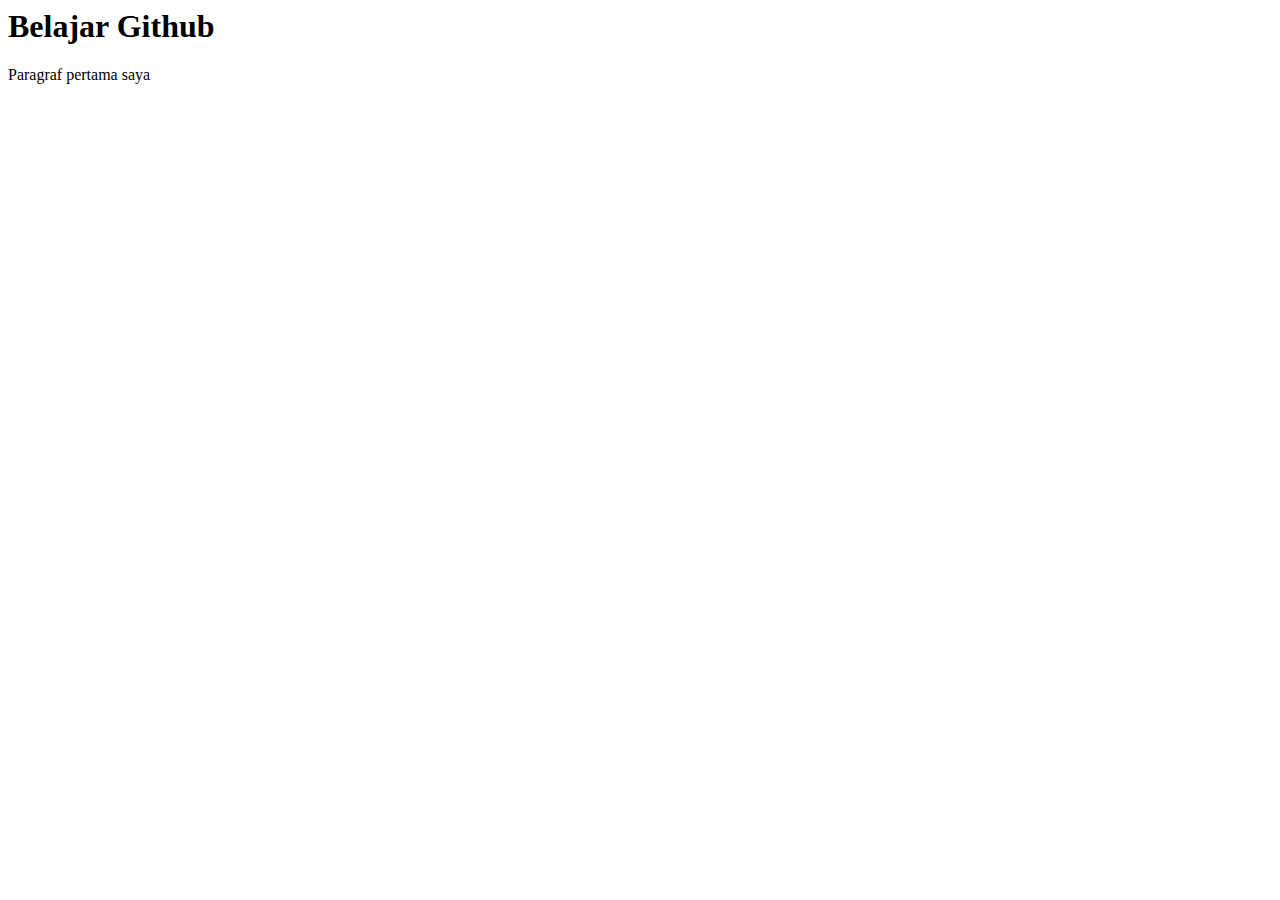
==== index.html @ 9ac7c091 "Merge pull request #2 from yuspram/tambah" ====
<html lang="en">
<head>
  <meta charset="UTF-8">
  <meta name="viewport" content="width=device-width, initial-scale=1.0">
  <title>Document</title>
</head>
<body>
  <h1>Belajar Github</h1>
  <p>Paragraf pertama saya</p>
</body>
</html>
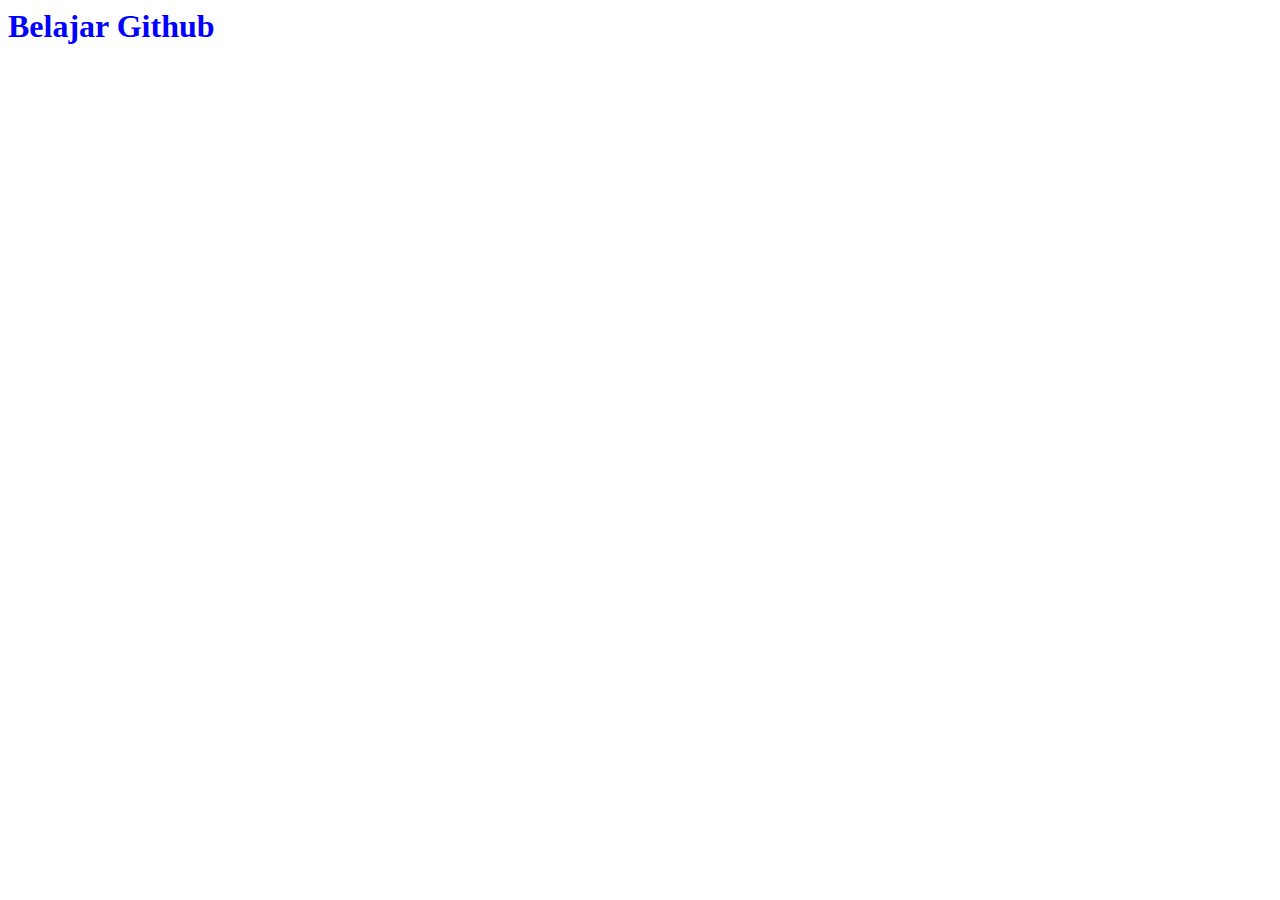
==== commit 4fdaae20: "nambah style" ====
--- a/index.html
+++ b/index.html
@@ -3,9 +3,9 @@
   <meta charset="UTF-8">
   <meta name="viewport" content="width=device-width, initial-scale=1.0">
   <title>Document</title>
+  <link rel="stylesheet" href="./index.css">
 </head>
 <body>
   <h1>Belajar Github</h1>
-  <p>Paragraf pertama saya</p>
 </body>
 </html>--- a/index.css
+++ b/index.css
@@ -0,0 +1,3 @@
+h1 {
+  color: blue ;
+}
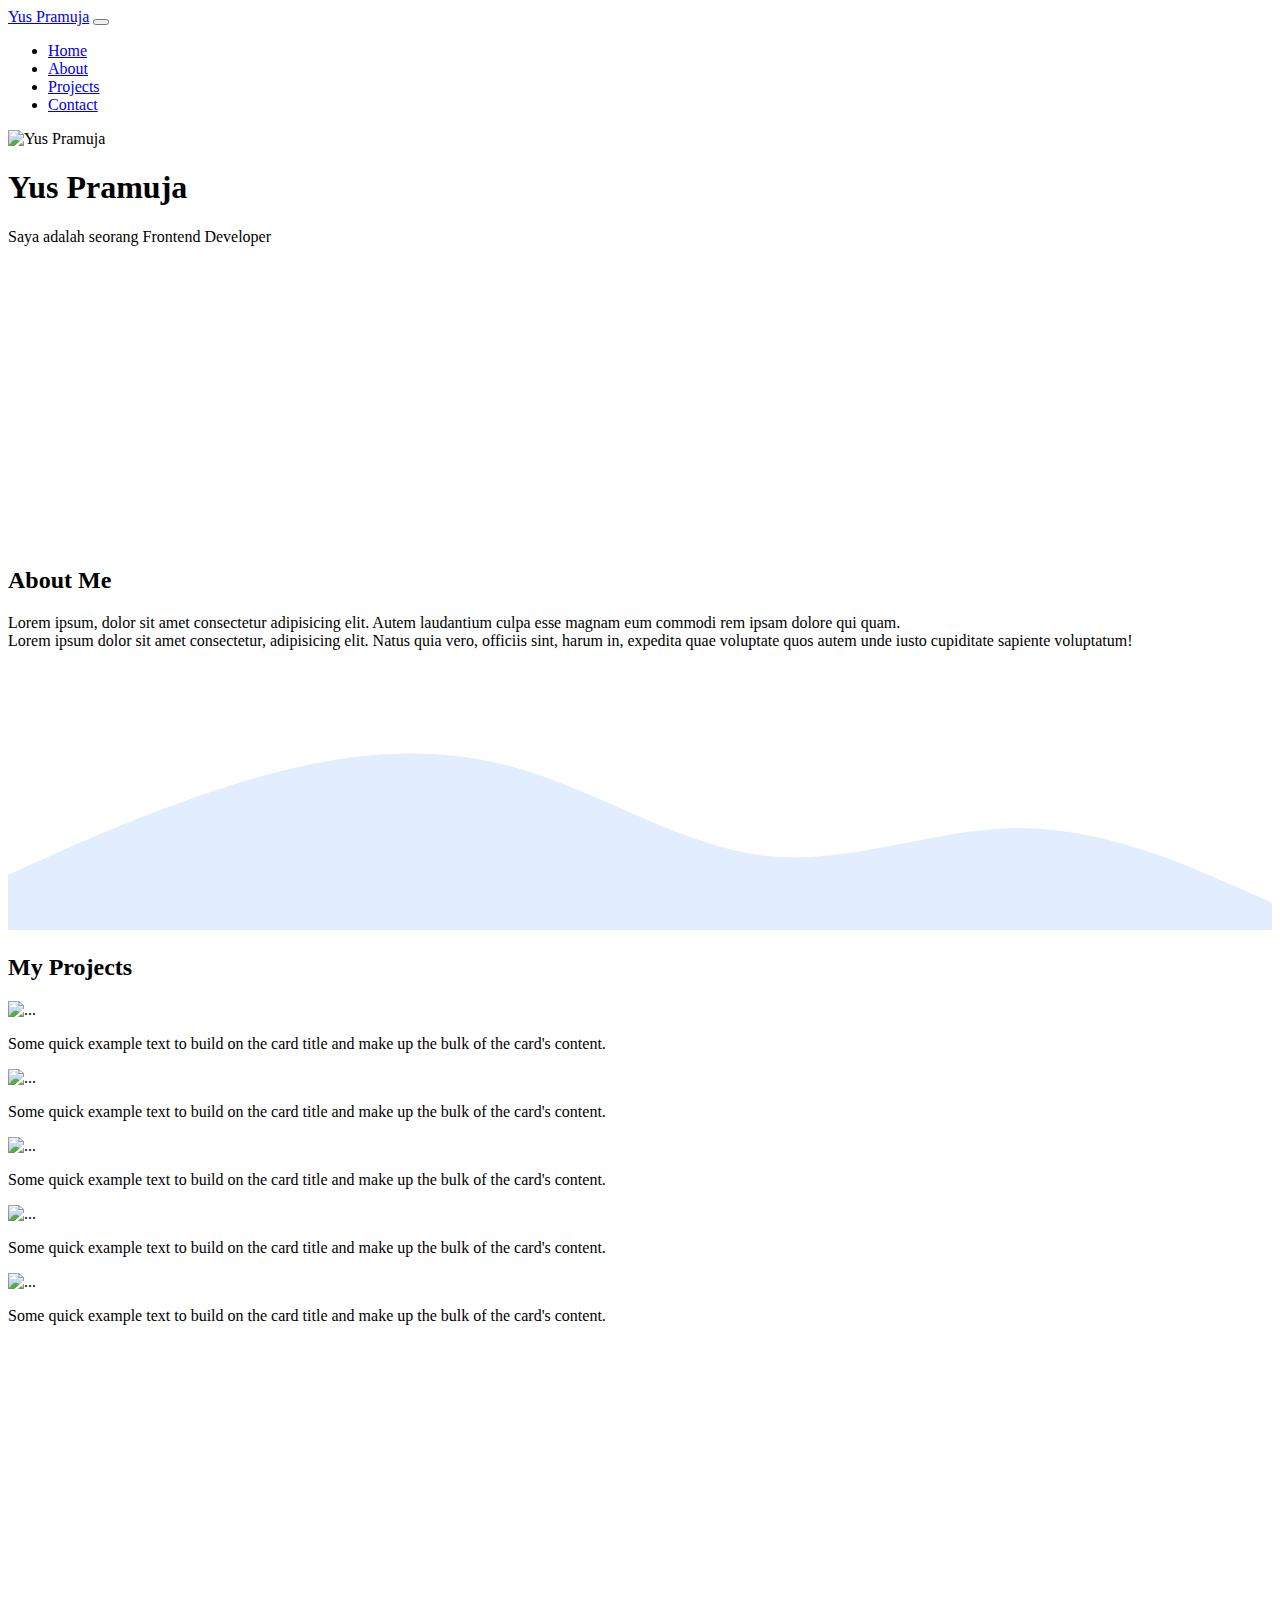
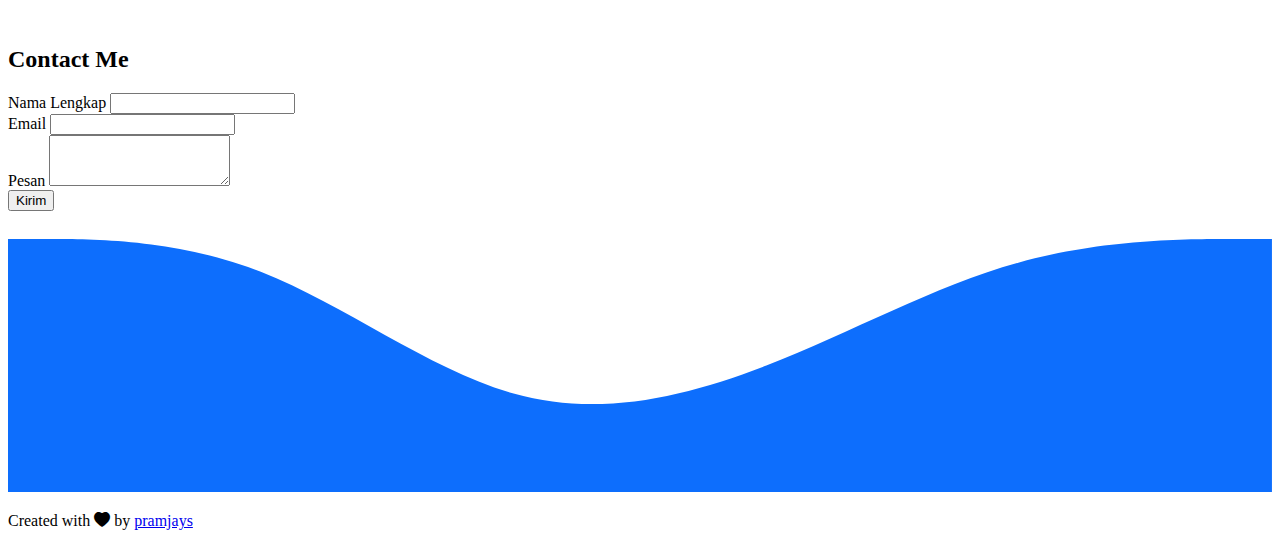
==== commit 706c787b: "rename index file" ====
--- a/index.html
+++ b/index.html
@@ -1,11 +1,180 @@
+<!doctype html>
 <html lang="en">
-<head>
-  <meta charset="UTF-8">
-  <meta name="viewport" content="width=device-width, initial-scale=1.0">
-  <title>Document</title>
-  <link rel="stylesheet" href="./index.css">
-</head>
-<body>
-  <h1>Belajar Github</h1>
-</body>
+  <head>
+    <!-- Required meta tags -->
+    <meta charset="utf-8">
+    <meta name="viewport" content="width=device-width, initial-scale=1">
+
+    <!-- Bootstrap CSS -->
+    <link href="https://cdn.jsdelivr.net/npm/bootstrap@5.0.0-beta2/dist/css/bootstrap.min.css" rel="stylesheet" integrity="sha384-BmbxuPwQa2lc/FVzBcNJ7UAyJxM6wuqIj61tLrc4wSX0szH/Ev+nYRRuWlolflfl" crossorigin="anonymous">
+    <link rel="stylesheet" href="https://cdn.jsdelivr.net/npm/bootstrap-icons@1.4.0/font/bootstrap-icons.css">
+    <link rel="stylesheet" href="port.css">
+    <title>My Portfolio | Yus Pramuja</title>
+  </head>
+  <body id="home">
+
+    <!-- NAVBAR -->
+
+    <nav class="navbar navbar-expand-lg navbar-dark bg-primary shadow-sm fixed-top">
+      <div class="container">
+        <a class="navbar-brand" href="#">Yus Pramuja</a>
+        <button class="navbar-toggler" type="button" data-bs-toggle="collapse" data-bs-target="#navbarNav" aria-controls="navbarNav" aria-expanded="false" aria-label="Toggle navigation">
+          <span class="navbar-toggler-icon"></span>
+        </button>
+        <div class="collapse navbar-collapse" id="navbarNav">
+          <ul class="navbar-nav ms-auto">
+            <li class="nav-item">
+              <a class="nav-link active" aria-current="page" href="#">Home</a>
+            </li>
+            <li class="nav-item">
+              <a class="nav-link" href="#about">About</a>
+            </li>
+            <li class="nav-item">
+              <a class="nav-link" href="#projects">Projects</a>
+            </li>
+            <li class="nav-item">
+              <a class="nav-link" href="#contact">Contact</a>
+            </li>
+          </ul>
+        </div>
+      </div>
+    </nav>
+
+
+
+
+    <!-- JUMBOTRON -->
+    <section class="jumbotron text-center">
+      <img src="pram.jpg" alt="Yus Pramuja" width="200" height="200" class="rounded-circle">
+      <h1 class="display-4">Yus Pramuja</h1>
+      <p class="lead">Saya adalah seorang Frontend Developer</p>
+      <svg xmlns="http://www.w3.org/2000/svg" viewBox="0 0 1440 320"><path fill="#ffffff" fill-opacity="1" d="M0,160L48,181.3C96,203,192,245,288,229.3C384,213,480,139,576,106.7C672,75,768,85,864,106.7C960,128,1056,160,1152,192C1248,224,1344,256,1392,272L1440,288L1440,320L1392,320C1344,320,1248,320,1152,320C1056,320,960,320,864,320C768,320,672,320,576,320C480,320,384,320,288,320C192,320,96,320,48,320L0,320Z"></path></svg>
+    </section> 
+
+
+
+    <!-- ABOUT -->
+    <section id="about">
+      <div class="container">
+        <div class="row text-center mb-3">
+          <div class="col">
+            <h2>About Me</h2>
+          </div>
+        </div>
+        <div class="row justify-content-center fs-5 text-center">
+          <div class="col-md-4">Lorem ipsum, dolor sit amet consectetur adipisicing elit. Autem laudantium culpa esse magnam eum commodi rem ipsam dolore qui quam.</div>
+          <div class="col-md-4">Lorem ipsum dolor sit amet consectetur, adipisicing elit. Natus quia vero, officiis sint, harum in, expedita quae voluptate quos autem unde iusto cupiditate sapiente voluptatum!</div>
+        </div>
+      </div>
+      <svg xmlns="http://www.w3.org/2000/svg" viewBox="0 0 1440 320"><path fill="#e2edff" fill-opacity="1" d="M0,256L48,234.7C96,213,192,171,288,144C384,117,480,107,576,133.3C672,160,768,224,864,234.7C960,245,1056,203,1152,202.7C1248,203,1344,245,1392,266.7L1440,288L1440,320L1392,320C1344,320,1248,320,1152,320C1056,320,960,320,864,320C768,320,672,320,576,320C480,320,384,320,288,320C192,320,96,320,48,320L0,320Z"></path></svg>
+    </section>
+
+
+
+
+    <!-- PROJECTS -->
+    <section id="projects">
+      <div class="container">
+        <div class="row text-center mb-3">
+          <div class="col">
+            <h2>My Projects</h2>
+          </div>
+        </div>
+        <div class="row justify-content-center">
+          <div class="col-md-4 mb-3">
+            <div class="card">
+              <img src="cepu.jpg" class="card-img-top" alt="...">
+              <div class="card-body">
+                <p class="card-text">Some quick example text to build on the card title and make up the bulk of the card's content.</p>
+              </div>
+            </div>
+          </div>
+          <div class="col-md-4 mb-3">
+            <div class="card">
+              <img src="cepu.jpg" class="card-img-top" alt="...">
+              <div class="card-body">
+                <p class="card-text">Some quick example text to build on the card title and make up the bulk of the card's content.</p>
+              </div>
+            </div>
+          </div>
+          <div class="col-md-4 mb-3">
+            <div class="card">
+              <img src="cepu.jpg" class="card-img-top" alt="...">
+              <div class="card-body">
+                <p class="card-text">Some quick example text to build on the card title and make up the bulk of the card's content.</p>
+              </div>
+            </div>
+          </div>
+          <div class="col-md-4 mb-3">
+            <div class="card">
+              <img src="cepu.jpg" class="card-img-top" alt="...">
+              <div class="card-body">
+                <p class="card-text">Some quick example text to build on the card title and make up the bulk of the card's content.</p>
+              </div>
+            </div>
+          </div>
+          <div class="col-md-4 mb-3">
+            <div class="card">
+              <img src="cepu.jpg" class="card-img-top" alt="...">
+              <div class="card-body">
+                <p class="card-text">Some quick example text to build on the card title and make up the bulk of the card's content.</p>
+              </div>
+            </div>
+          </div>
+        </div>
+      </div>
+      <svg xmlns="http://www.w3.org/2000/svg" viewBox="0 0 1440 320"><path fill="#ffffff" fill-opacity="1" d="M0,32L48,74.7C96,117,192,203,288,234.7C384,267,480,245,576,208C672,171,768,117,864,96C960,75,1056,85,1152,106.7C1248,128,1344,160,1392,176L1440,192L1440,320L1392,320C1344,320,1248,320,1152,320C1056,320,960,320,864,320C768,320,672,320,576,320C480,320,384,320,288,320C192,320,96,320,48,320L0,320Z"></path></svg>
+    </section>
+
+
+
+
+
+    <!-- CONTACT -->
+    <section id="contact">
+      <div class="container">
+        <div class="row text-center mb-3">
+          <div class="col">
+            <h2>Contact Me</h2>
+          </div>
+        </div>
+        <div class="row justify-content-center">
+          <div class="col-md-6">
+            <form>
+              <div class="mb-3">
+                <label for="exampleInputEmail1" class="form-label">Nama Lengkap</label>
+                <input type="text" class="form-control" id="name" aria-describedby="name">
+              </div>
+              <div class="mb-3">
+                <label for="email" class="form-label">Email</label>
+                <input type="email" class="form-control" id="email" aria-describedby="email">
+              </div>
+              <div class="mb-3">
+                <label for="pesan" class="form-label">Pesan</label>
+                <textarea class="form-control" id="pesan" rows="3"></textarea>
+              </div>
+              <button type="submit" class="btn btn-primary">Kirim</button>
+            </form>
+          </div>
+        </div>
+      </div>
+      <svg xmlns="http://www.w3.org/2000/svg" viewBox="0 0 1440 320"><path fill="#0d6efd" fill-opacity="1" d="M0,32L48,32C96,32,192,32,288,69.3C384,107,480,181,576,208C672,235,768,213,864,176C960,139,1056,85,1152,58.7C1248,32,1344,32,1392,32L1440,32L1440,320L1392,320C1344,320,1248,320,1152,320C1056,320,960,320,864,320C768,320,672,320,576,320C480,320,384,320,288,320C192,320,96,320,48,320L0,320Z"></path></svg>
+    </section>
+
+
+
+
+    <!-- FOOTER -->
+    <footer class="bg-primary text-white text-center pb-5">
+      <p>Created with <i class="bi bi-heart-fill text-danger"></i> by <a href="https://www.instagram.com/pramjays/" class="text-white fw-bold">pramjays</a> </p>
+    </footer>
+
+
+
+
+
+
+
+    <script src="https://cdn.jsdelivr.net/npm/bootstrap@5.0.0-beta2/dist/js/bootstrap.bundle.min.js" integrity="sha384-b5kHyXgcpbZJO/tY9Ul7kGkf1S0CWuKcCD38l8YkeH8z8QjE0GmW1gYU5S9FOnJ0" crossorigin="anonymous"></script>
+  </body>
 </html>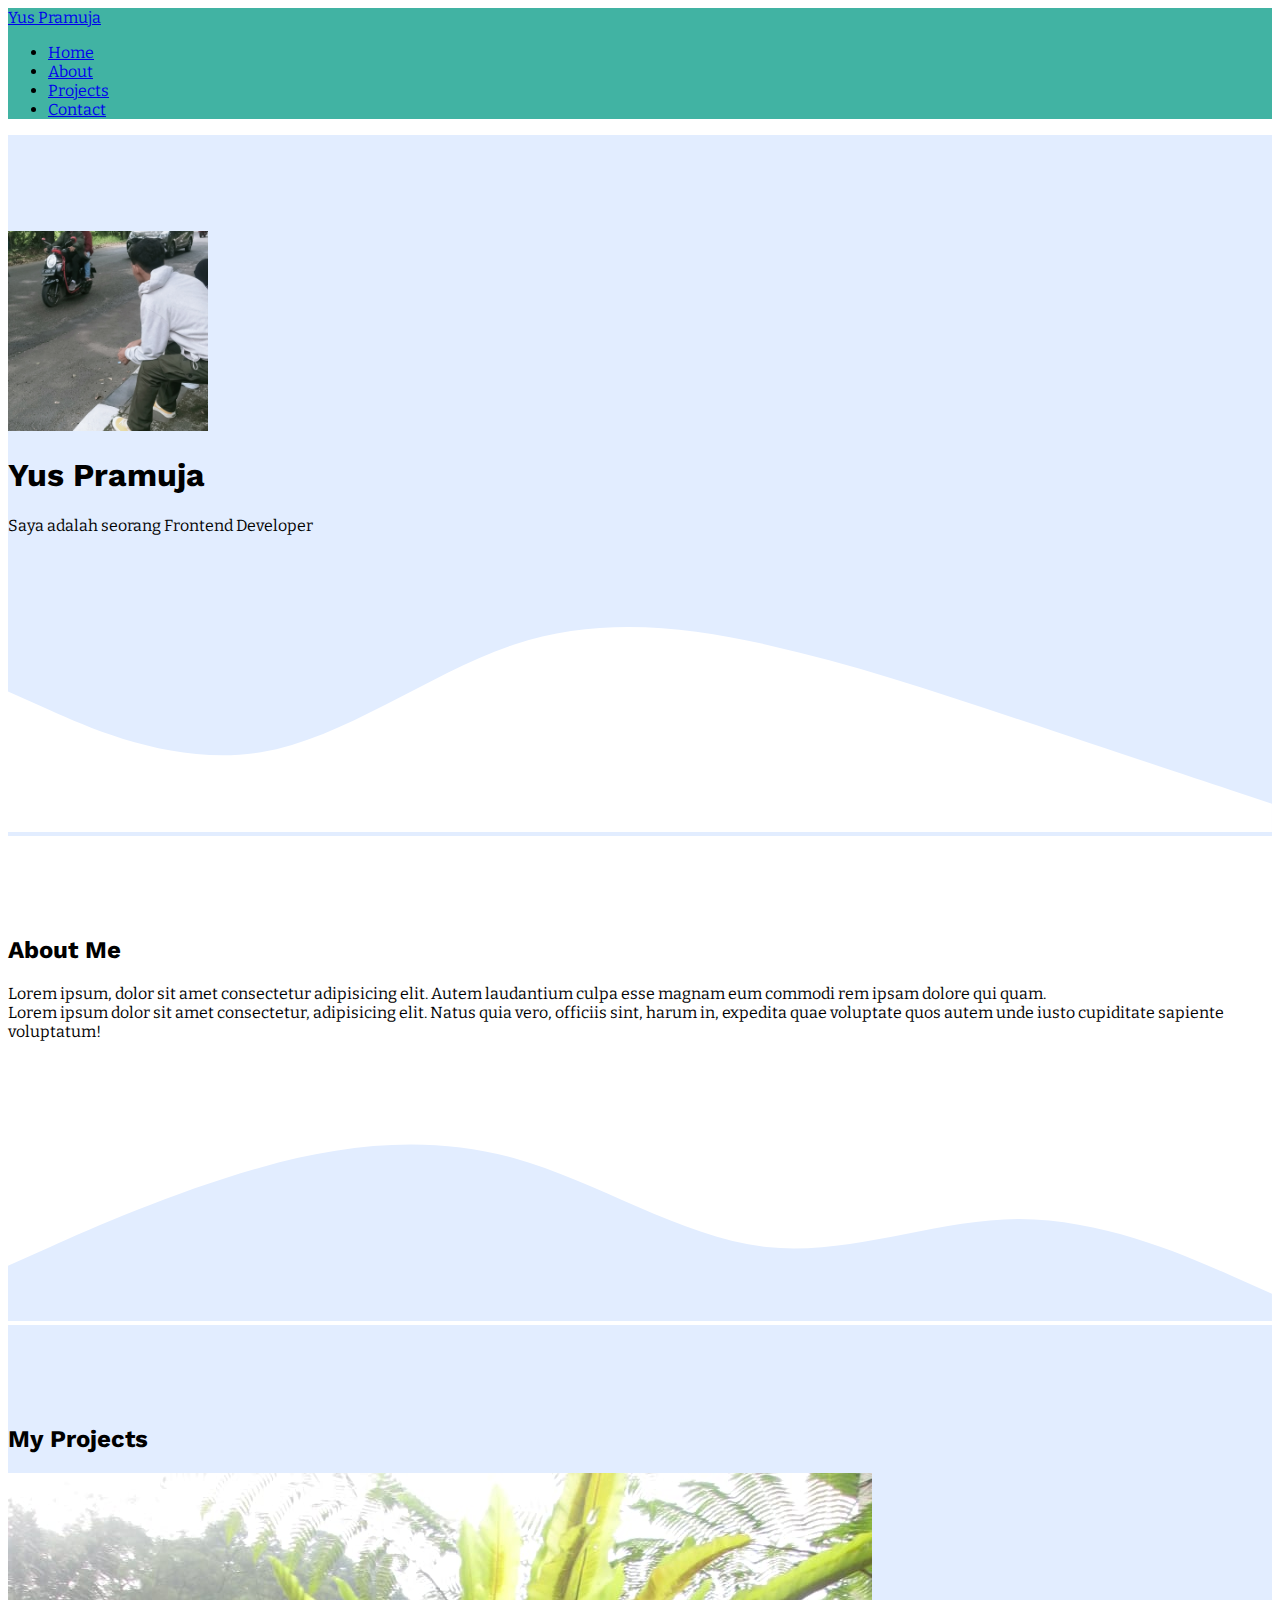
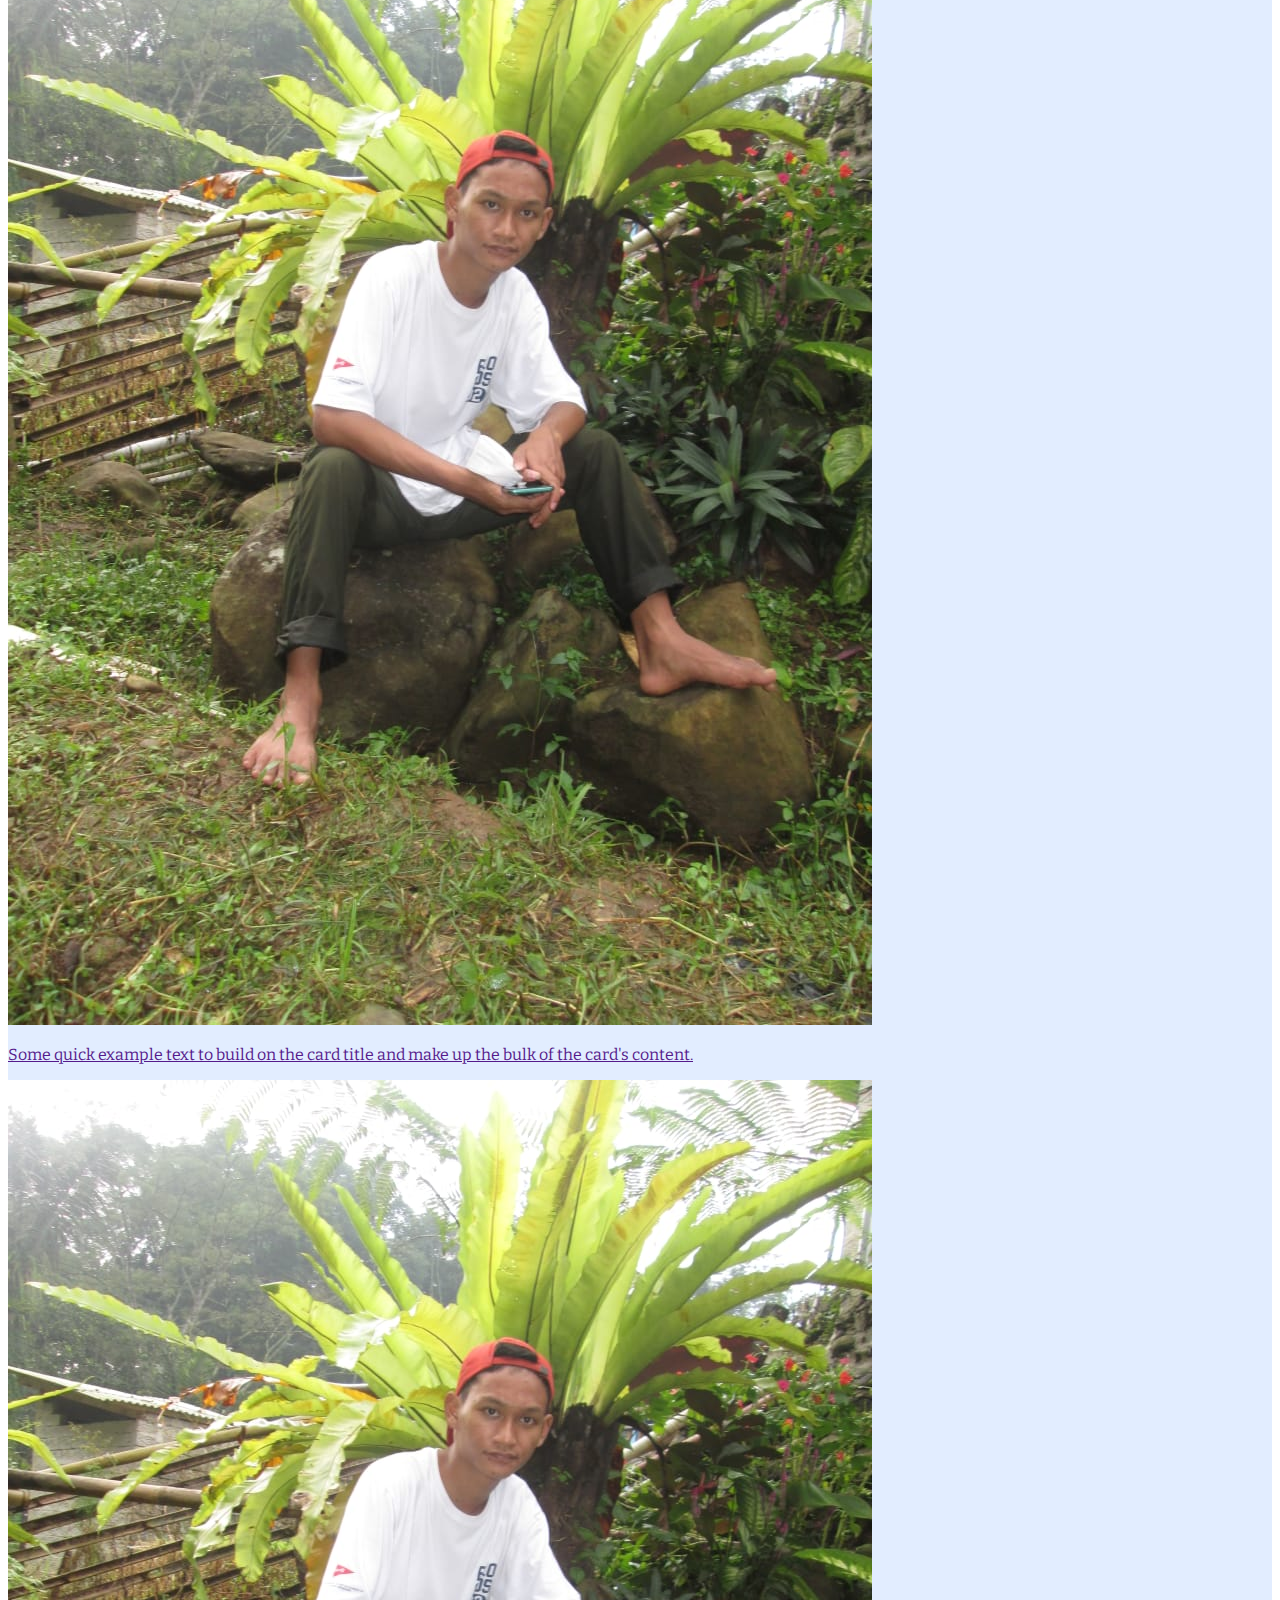
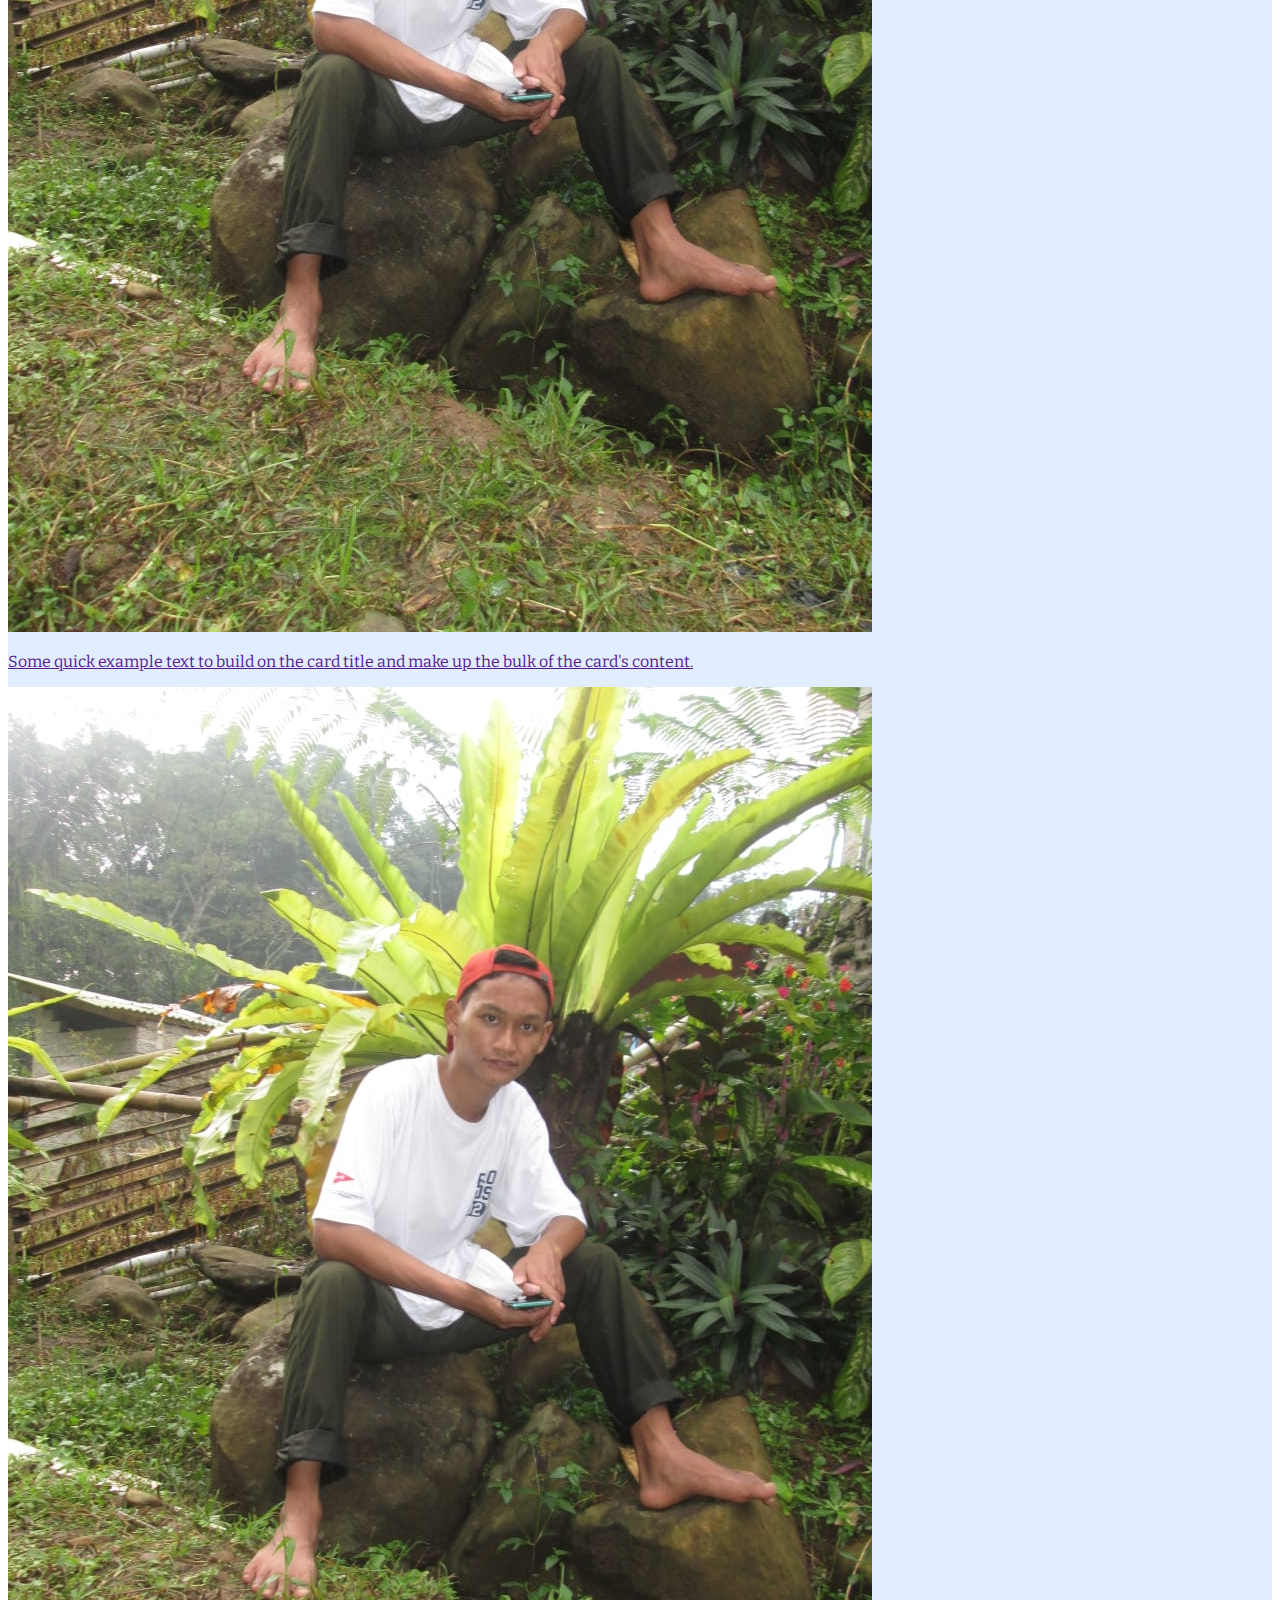
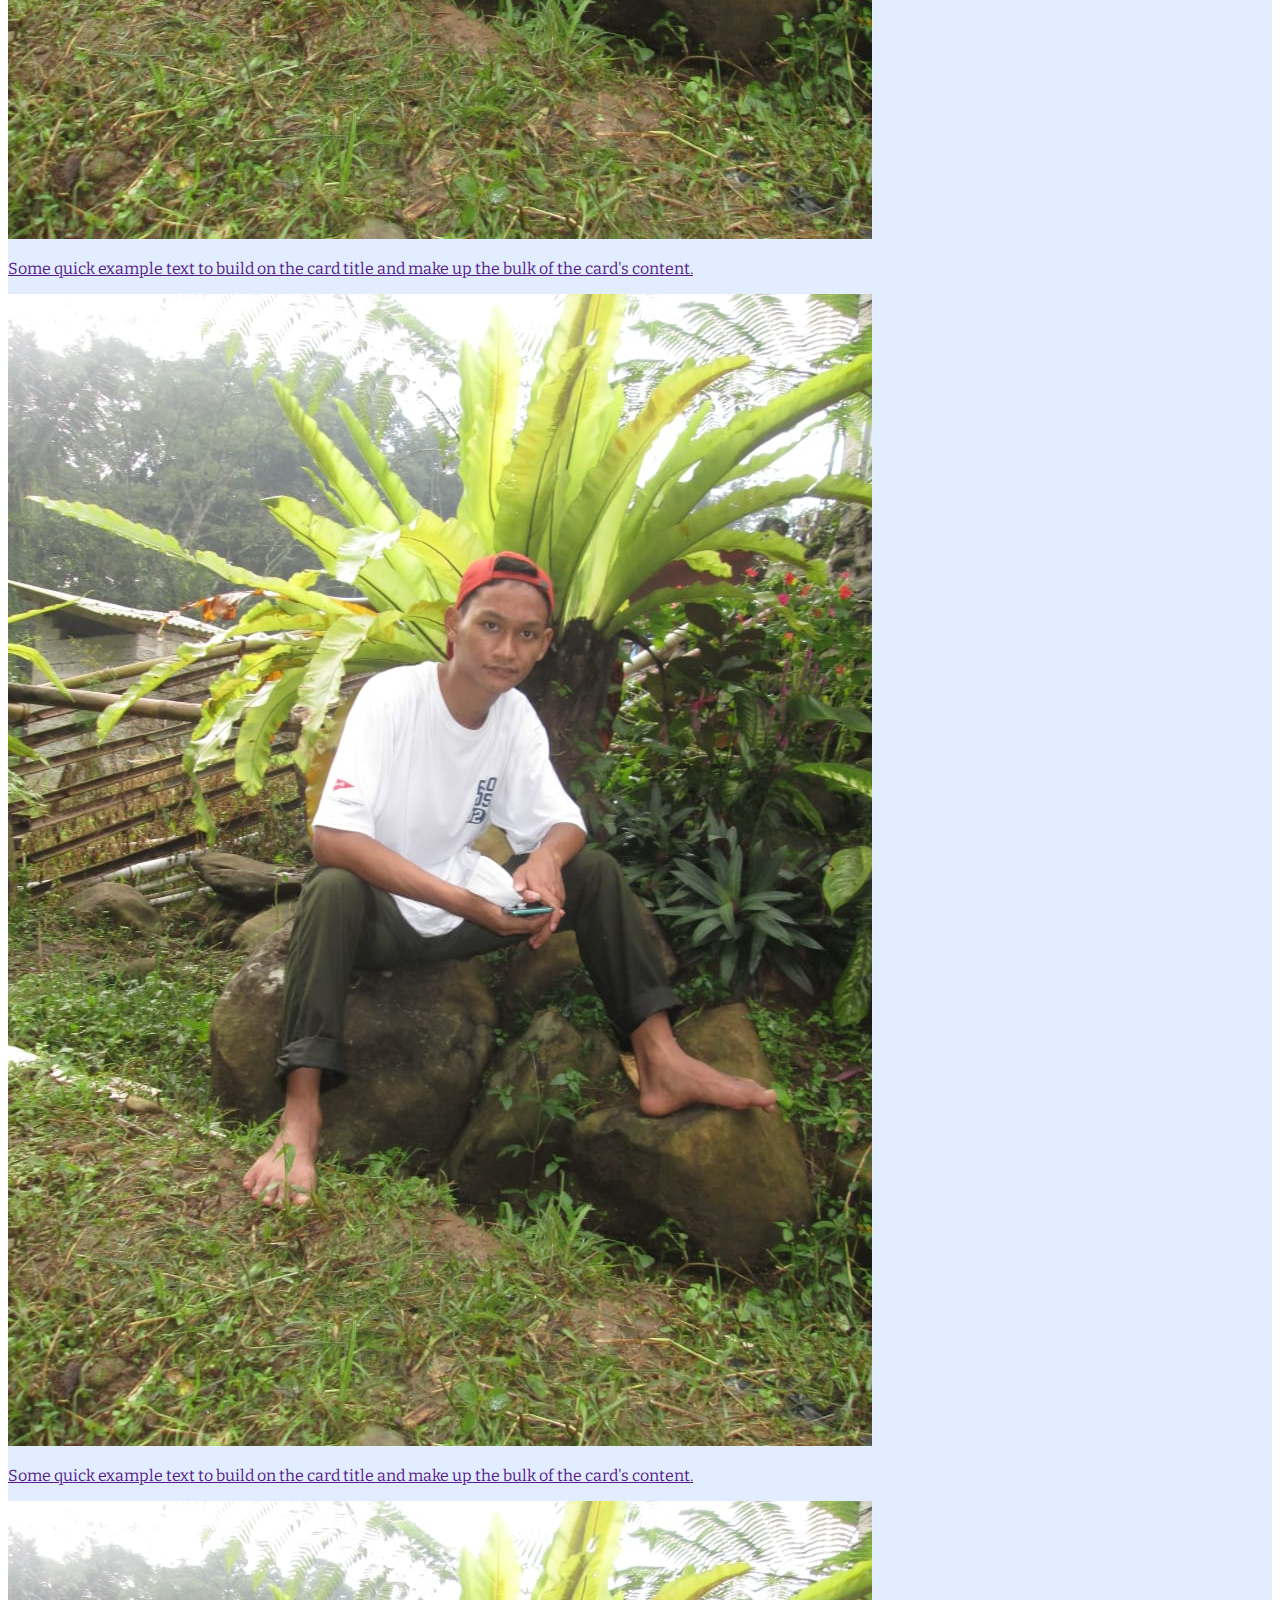
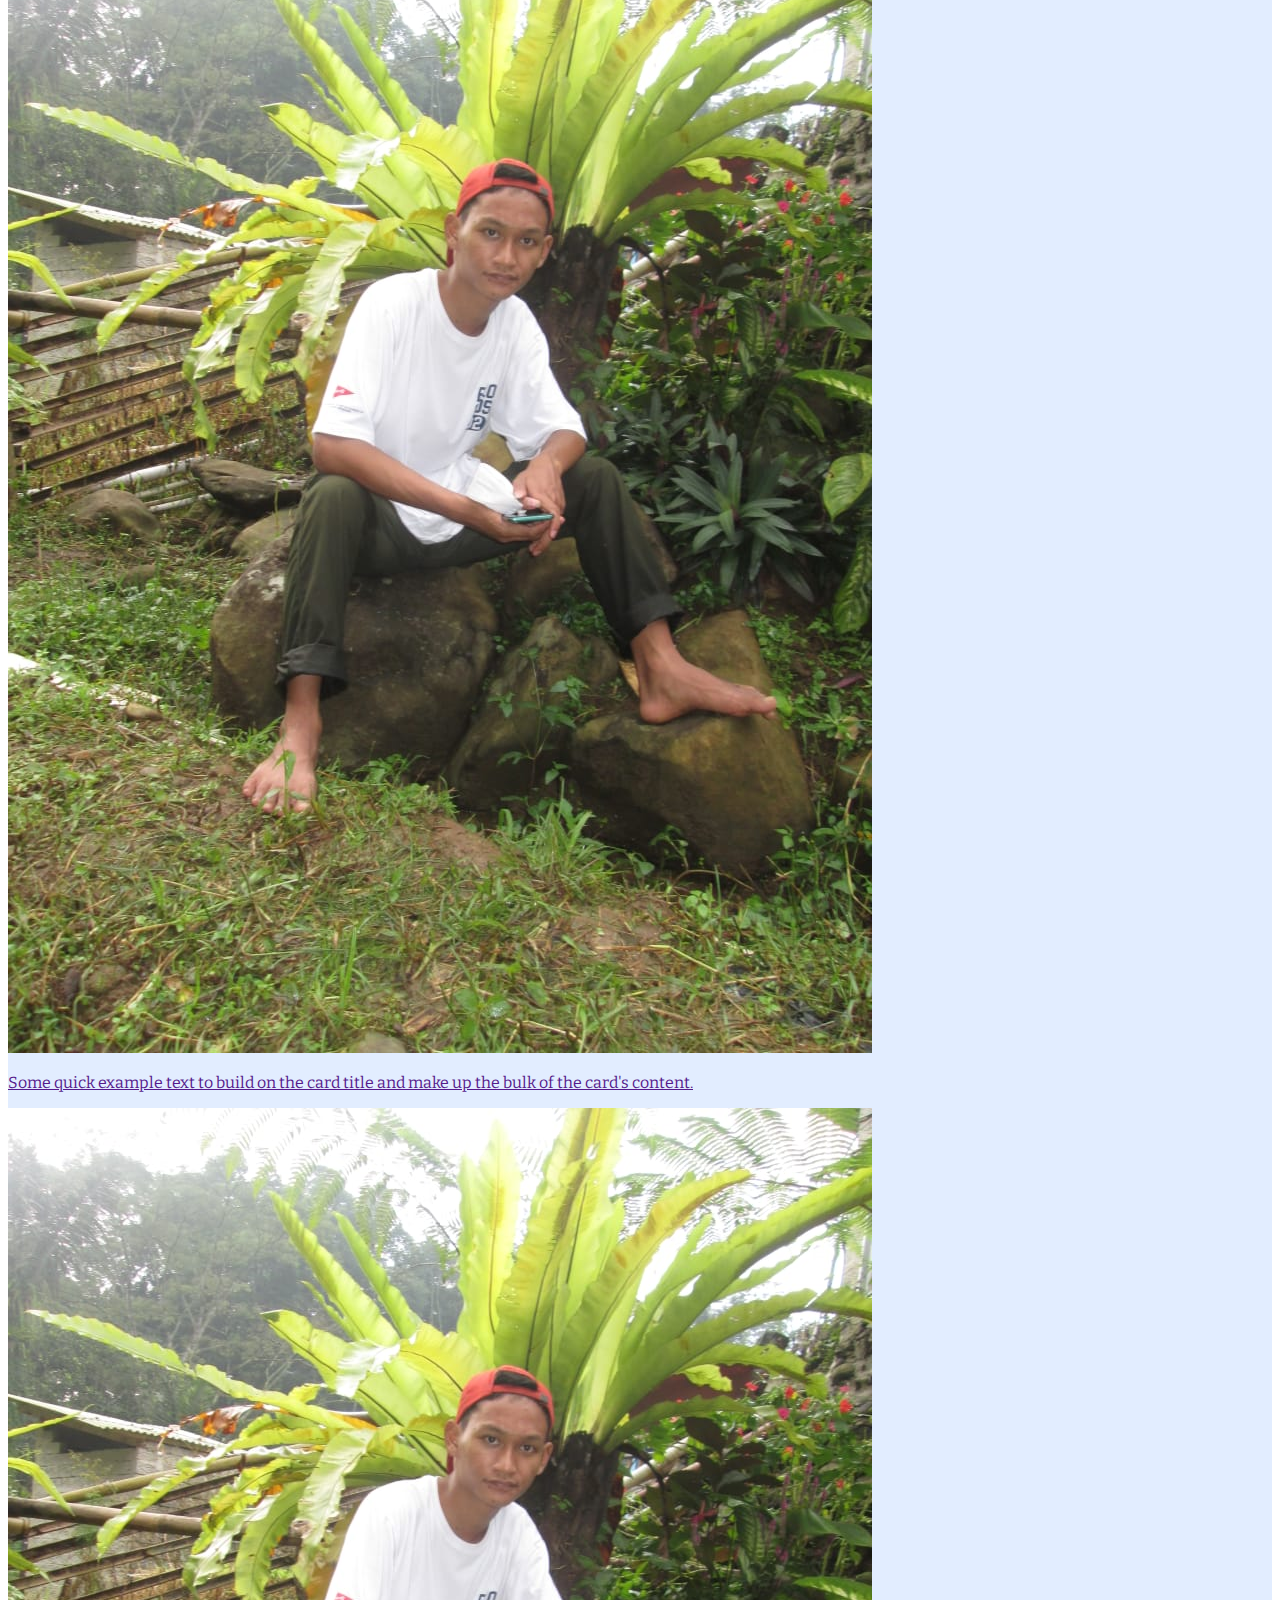
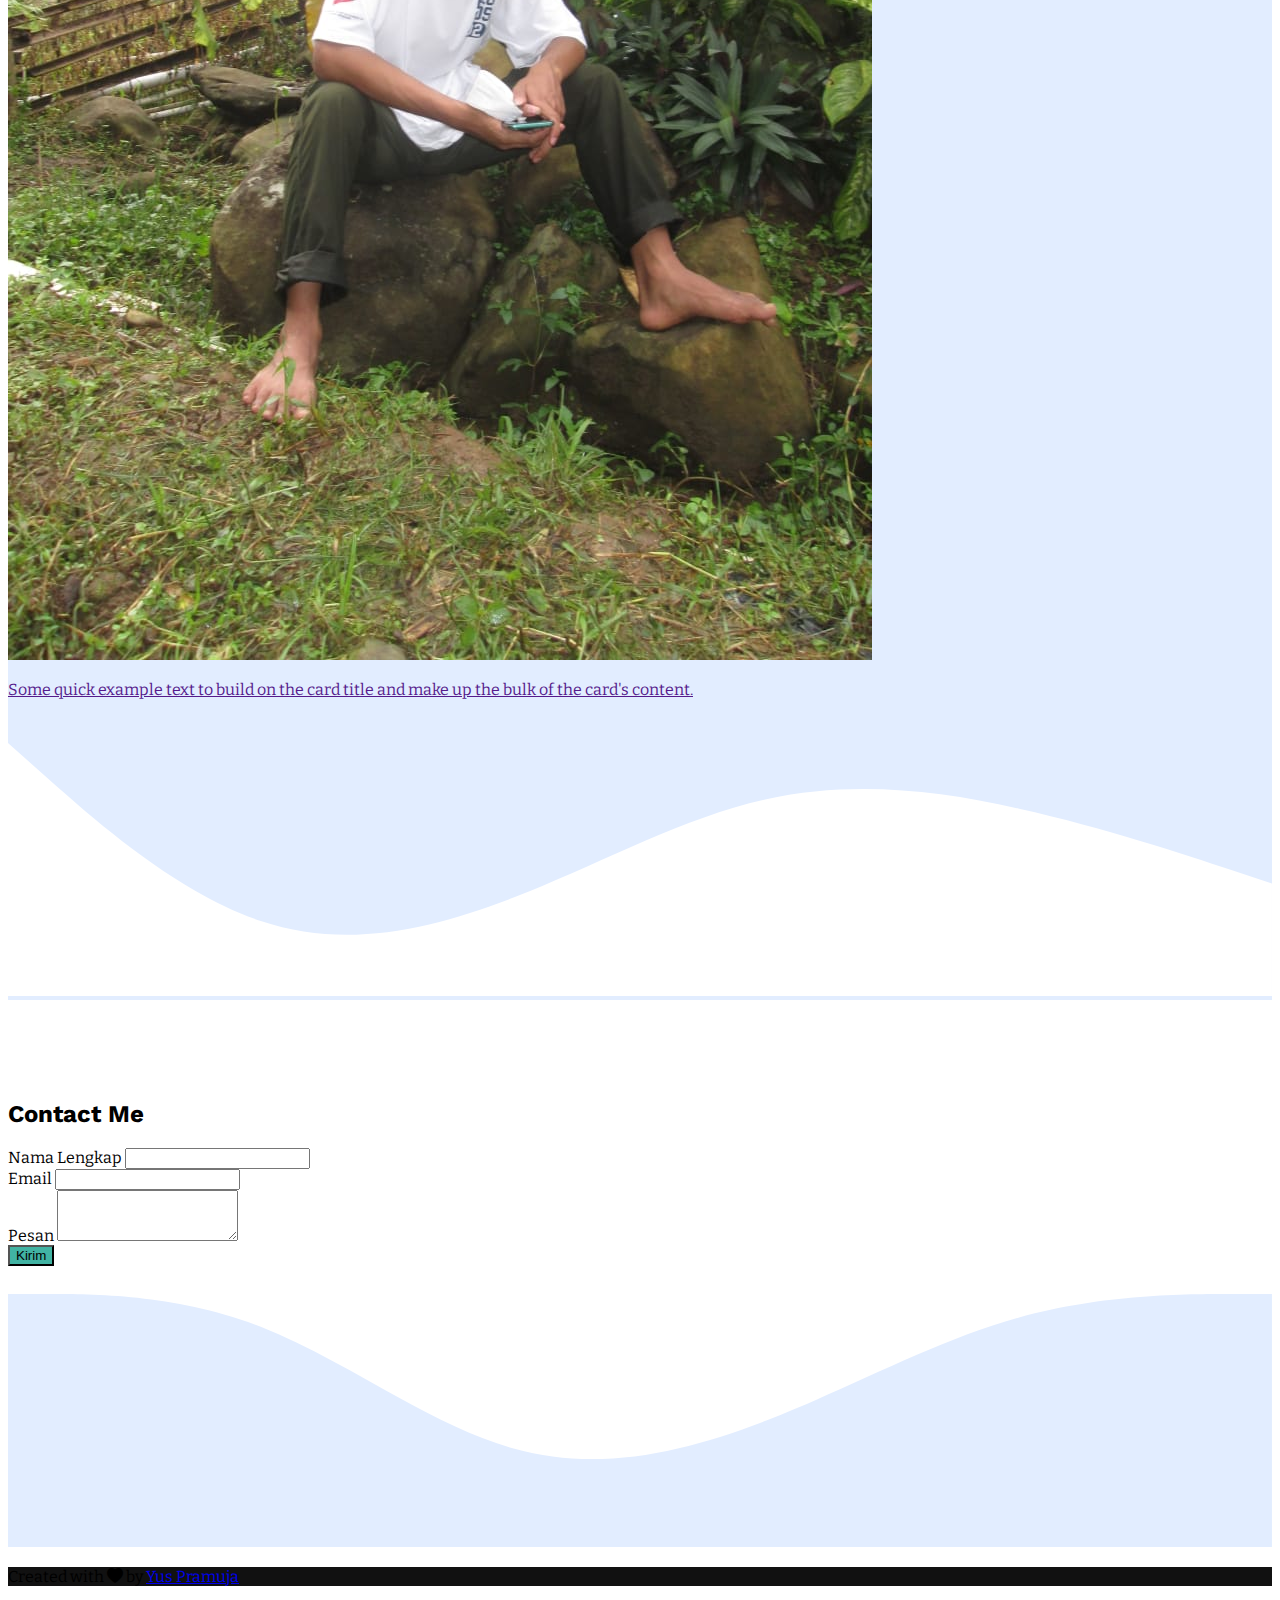
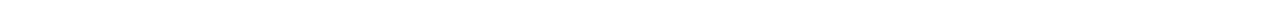
==== commit ec0b1198: "updateUI" ====
--- a/index.html
+++ b/index.html
@@ -15,16 +15,13 @@
 
     <!-- NAVBAR -->
 
-    <nav class="navbar navbar-expand-lg navbar-dark bg-primary shadow-sm fixed-top">
+    <nav class="navbar navbar-expand-lg navbar-dark shadow-sm fixed-top">
       <div class="container">
         <a class="navbar-brand" href="#">Yus Pramuja</a>
-        <button class="navbar-toggler" type="button" data-bs-toggle="collapse" data-bs-target="#navbarNav" aria-controls="navbarNav" aria-expanded="false" aria-label="Toggle navigation">
-          <span class="navbar-toggler-icon"></span>
-        </button>
         <div class="collapse navbar-collapse" id="navbarNav">
           <ul class="navbar-nav ms-auto">
             <li class="nav-item">
-              <a class="nav-link active" aria-current="page" href="#">Home</a>
+              <a class="nav-link" href="#">Home</a>
             </li>
             <li class="nav-item">
               <a class="nav-link" href="#about">About</a>
@@ -45,7 +42,7 @@
 
     <!-- JUMBOTRON -->
     <section class="jumbotron text-center">
-      <img src="pram.jpg" alt="Yus Pramuja" width="200" height="200" class="rounded-circle">
+      <img src="me.jpg" alt="Yus Pramuja" width="200" height="200" class="rounded-circle">
       <h1 class="display-4">Yus Pramuja</h1>
       <p class="lead">Saya adalah seorang Frontend Developer</p>
       <svg xmlns="http://www.w3.org/2000/svg" viewBox="0 0 1440 320"><path fill="#ffffff" fill-opacity="1" d="M0,160L48,181.3C96,203,192,245,288,229.3C384,213,480,139,576,106.7C672,75,768,85,864,106.7C960,128,1056,160,1152,192C1248,224,1344,256,1392,272L1440,288L1440,320L1392,320C1344,320,1248,320,1152,320C1056,320,960,320,864,320C768,320,672,320,576,320C480,320,384,320,288,320C192,320,96,320,48,320L0,320Z"></path></svg>
@@ -80,45 +77,80 @@
             <h2>My Projects</h2>
           </div>
         </div>
-        <div class="row justify-content-center">
-          <div class="col-md-4 mb-3">
-            <div class="card">
-              <img src="cepu.jpg" class="card-img-top" alt="...">
-              <div class="card-body">
-                <p class="card-text">Some quick example text to build on the card title and make up the bulk of the card's content.</p>
-              </div>
-            </div>
-          </div>
-          <div class="col-md-4 mb-3">
-            <div class="card">
-              <img src="cepu.jpg" class="card-img-top" alt="...">
-              <div class="card-body">
-                <p class="card-text">Some quick example text to build on the card title and make up the bulk of the card's content.</p>
-              </div>
-            </div>
-          </div>
-          <div class="col-md-4 mb-3">
-            <div class="card">
-              <img src="cepu.jpg" class="card-img-top" alt="...">
-              <div class="card-body">
-                <p class="card-text">Some quick example text to build on the card title and make up the bulk of the card's content.</p>
-              </div>
-            </div>
-          </div>
-          <div class="col-md-4 mb-3">
-            <div class="card">
-              <img src="cepu.jpg" class="card-img-top" alt="...">
-              <div class="card-body">
-                <p class="card-text">Some quick example text to build on the card title and make up the bulk of the card's content.</p>
-              </div>
-            </div>
-          </div>
-          <div class="col-md-4 mb-3">
-            <div class="card">
-              <img src="cepu.jpg" class="card-img-top" alt="...">
-              <div class="card-body">
-                <p class="card-text">Some quick example text to build on the card title and make up the bulk of the card's content.</p>
-              </div>
+          <div class="row">
+            <div class="col-sm">
+              <a href="">
+                <div class="col mb-3">
+                  <div class="card">
+                    <img src="me2.jpg" class="card-img-top" alt="...">
+                    <div class="card-body">
+                      <p class="card-text">Some quick example text to build on the card title and make up the bulk of the card's content.</p>
+                    </div>
+                  </div>
+                </div>
+              </a>
+            </div>
+            <div class="col-sm">
+              <a href="">
+                <div class="col mb-3">
+                  <div class="card">
+                    <img src="me2.jpg" class="card-img-top" alt="...">
+                    <div class="card-body">
+                      <p class="card-text">Some quick example text to build on the card title and make up the bulk of the card's content.</p>
+                    </div>
+                  </div>
+                </div>
+              </a>
+            </div>
+            <div class="col-sm">
+              <a href="">
+                <div class="col mb-3">
+                  <div class="card">
+                    <img src="me2.jpg" class="card-img-top" alt="...">
+                    <div class="card-body">
+                      <p class="card-text">Some quick example text to build on the card title and make up the bulk of the card's content.</p>
+                    </div>
+                  </div>
+                </div>
+              </a>
+            </div>
+          </div>
+          <div class="row">
+            <div class="col-sm">
+              <a href="">
+                <div class="col mb-3">
+                  <div class="card">
+                    <img src="me2.jpg" class="card-img-top" alt="...">
+                    <div class="card-body">
+                      <p class="card-text">Some quick example text to build on the card title and make up the bulk of the card's content.</p>
+                    </div>
+                  </div>
+                </div>
+              </a>
+            </div>
+            <div class="col-sm">
+              <a href="">
+                <div class="col mb-3">
+                  <div class="card">
+                    <img src="me2.jpg" class="card-img-top" alt="...">
+                    <div class="card-body">
+                      <p class="card-text">Some quick example text to build on the card title and make up the bulk of the card's content.</p>
+                    </div>
+                  </div>
+                </div>
+              </a>
+            </div>
+            <div class="col-sm">
+              <a href="">
+                <div class="col mb-3">
+                  <div class="card">
+                    <img src="me2.jpg" class="card-img-top" alt="...">
+                    <div class="card-body">
+                      <p class="card-text">Some quick example text to build on the card title and make up the bulk of the card's content.</p>
+                    </div>
+                  </div>
+                </div>
+              </a>
             </div>
           </div>
         </div>
@@ -153,20 +185,20 @@
                 <label for="pesan" class="form-label">Pesan</label>
                 <textarea class="form-control" id="pesan" rows="3"></textarea>
               </div>
-              <button type="submit" class="btn btn-primary">Kirim</button>
+              <button type="submit" class="btn">Kirim</button>
             </form>
           </div>
         </div>
       </div>
-      <svg xmlns="http://www.w3.org/2000/svg" viewBox="0 0 1440 320"><path fill="#0d6efd" fill-opacity="1" d="M0,32L48,32C96,32,192,32,288,69.3C384,107,480,181,576,208C672,235,768,213,864,176C960,139,1056,85,1152,58.7C1248,32,1344,32,1392,32L1440,32L1440,320L1392,320C1344,320,1248,320,1152,320C1056,320,960,320,864,320C768,320,672,320,576,320C480,320,384,320,288,320C192,320,96,320,48,320L0,320Z"></path></svg>
+      <svg xmlns="http://www.w3.org/2000/svg" viewBox="0 0 1440 320"><path fill="#e2edff" fill-opacity="1" d="M0,32L48,32C96,32,192,32,288,69.3C384,107,480,181,576,208C672,235,768,213,864,176C960,139,1056,85,1152,58.7C1248,32,1344,32,1392,32L1440,32L1440,320L1392,320C1344,320,1248,320,1152,320C1056,320,960,320,864,320C768,320,672,320,576,320C480,320,384,320,288,320C192,320,96,320,48,320L0,320Z"></path></svg>
     </section>
 
 
 
 
     <!-- FOOTER -->
-    <footer class="bg-primary text-white text-center pb-5">
-      <p>Created with <i class="bi bi-heart-fill text-danger"></i> by <a href="https://www.instagram.com/pramjays/" class="text-white fw-bold">pramjays</a> </p>
+    <footer class="footer text-white text-center pb-2">
+      <p>Created with <i class="bi bi-heart-fill text-danger"></i> by <a href="https://www.linkedin.com/in/yus-pramuja-b65430202/" class="text-white fw-bold">Yus Pramuja</a> </p>
     </footer>
 
 
--- a/port.css
+++ b/port.css
@@ -0,0 +1,37 @@
+@import url('https://fonts.googleapis.com/css2?family=Bitter&family=Work+Sans:wght@700&display=swap');
+
+body {
+  font-family: 'Bitter', serif;
+  
+}
+
+h1,h2,h3,h4,h5,h6 {
+  font-family: 'Work Sans', sans-serif;
+}
+
+.navbar {
+  background-color: #41B3A3;
+}
+
+.jumbotron {
+  padding-top: 6rem;
+  background-color: #e2edff;
+}
+
+
+#projects {
+  background-color: #e2edff;
+}
+
+
+section {
+  padding-top: 5rem;
+}
+
+.footer {
+  background-color: rgb(17, 17, 17);
+}
+
+.btn {
+  background-color: #41B3A3;
+}